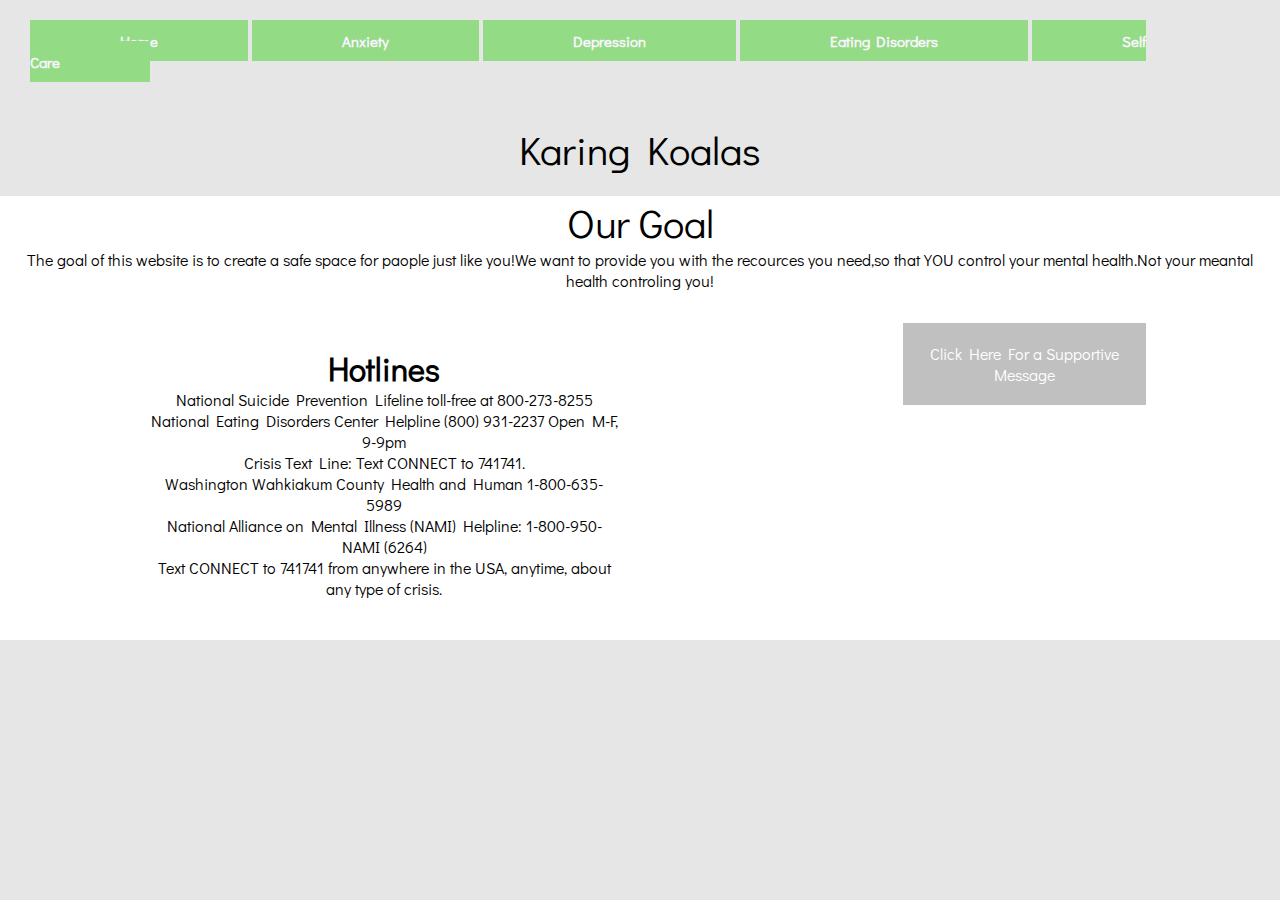
==== index.html @ f86fb64b "homepage" ====
<!DOCTYPE html>
<html lang="en" dir="ltr">
<head>
<meta charset="utf-8">
<link href="https://fonts.googleapis.com/css?family=Didact+Gothic&display=swap" rel="stylesheet">
<link rel="stylesheet" type="text/css" href="./style.css">
    <title>Karing Koalas</title>

</head>
<nav class="navbar">
  <ul>
  <li><a href="./index.html">Home</a></li>
  <li><a href="./anxiety.html">Anxiety</a></li>
  <li><a href="./depression.html">Depression</a></li>
  <li><a href="./e-disorder.html">Eating Disorders</a></li>
  <li><a href="./s-care.html">Self Care</a></li>
  </ul>
</nav>
</br>
  <body>
      <p class = "title">Karing Koalas</p>



<article class = "backbro">
<div class = "about">
      <p class = "title">Our Goal</p>
          <p> The goal of this website is to create a safe space for paople just like you!We want to provide you with the recources you need,so that YOU control your mental health.Not your meantal health controling you!
          </p>
</div>

<main>
<div class = "together" id = "hotline">
      <h1>Hotlines</h1>
     <div class="hl-info">
<p>National Suicide Prevention Lifeline toll-free at 800-273-8255</p>
<p>National Eating Disorders Center Helpline
(800) 931-2237
Open M-F, 9-9pm
</p>
<p>Crisis Text Line: Text CONNECT to 741741.</p>



<p>Washington
Wahkiakum County Health and Human
1-800-635-5989
</p>



<p>National Alliance on Mental Illness (NAMI) Helpline: 1-800-950-NAMI (6264)
</p>



<p>Text CONNECT to 741741 from anywhere in the USA, anytime, about any type of crisis.</p>

</div>








</div>

<div class = "together" id = "notalone">

<!-- <h1>Types</h1>
<p class = "text">rnflvrkv tvgtvtgrnc vg gtkt5ngktynghy nt hb tasdf kadsjkhadsjljlhksdjhjkhasjdfjkaskldjfhklajsdhflkjahfldk</p>

<h1>tips</h1> -->

<!-- <h2>You Are Not Alone</h2> -->

  <div class = "kindnessQuote">
    <h2 id="quote"> </h2>
    <button type="button">Click Here For a Supportive Message </button>
  </div>

</div>

</main>




  <img scr = "">

    </article>

    <script src="https://ajax.googleapis.com/ajax/libs/jquery/2.1.3/jquery.min.js"></script>
    <script type="text/javascript" src="stylesheet"></script>
  </body>
</html>
---- style.css ----
*{padding: 0;
  margin: 0;
  box-sizing: border-box;
  font-family: 'Didact Gothic', sans-serif;
}

.navbar{
  display: flex;
  justify-content: center;
  padding: 30px;
  background-color:#e6e6e6;
}

li{
  background-color:#94db86;
  display: flex;
  display: inline;
  padding-left: 90px;
  padding-right: 90px;
  padding-bottom: 10px;
  padding-top: 10px;
}

a{
  color:#faf5ff;
  text-decoration: none;
  font-weight: bold;
  font-size:15px;
}

li:hover{
  background-color:#6092e0;
}

h1{
  display:flex;
  justify-content:center;
}


@media screen and (max-width: 1000px){
  li{
    display:inline;
    margin: 0;
    padding:0;
    padding-right: 5%;
    padding-left: 5%;
  }
  .navbar{
    margin:0;
    padding-top: 8px;
    padding-bottom: 8px;
  }
}


@media screen and (max-width: 800px){
  li{
    display:flex;
    display: block;
    flex-direction:column;
    justify-content: center;
    margin: 0;
    padding:0;
    padding-right: 39%;
    padding-left: 39%;
  }
  .navbar{
    margin:0;
    padding: 10px;
  }
}

.about {
  text-align: center;
  margin: 20px;
  /* border: 1px solid black; */
  background: white;
}

#hotline {
  text-align: center;
  margin: 20px;
  /* border: 1px solid black; */
  background: white;
  padding-left: 10%;
  padding-right: 10%;
}

body {
background:

#e6e6e6;
 /* padding: 1%; */
}

#notalone{
  display: flex;
  display:block;
  text-align: center;
  /*margin-right: 20px;*/
  /* border: 1px solid black; */
  background: white;
  padding-left: 10%;
  padding-right:10%;
  /* padding-left: 25%; */
  /* padding-right:25%; */
}

h1 {
text-align: center;
}
h2{
  text-align: center;
}


main {
  display: flex;
 flex-direction: row;
align-items: baseline;
}

.text{
  padding-left: 0;
  padding-right: 0;
}

.title {

  text-align: center;

  font-size: 40px;

}

button {
  display: flex;
  background-color:silver;
  border: none;
  color: white;
  padding: 20px;
  text-align: flex-end;
  text-decoration: none;
  display: inline-block;
  font-size: 16px;
  margin: 12px 6px;
}


.backbro {

  background:white;

}
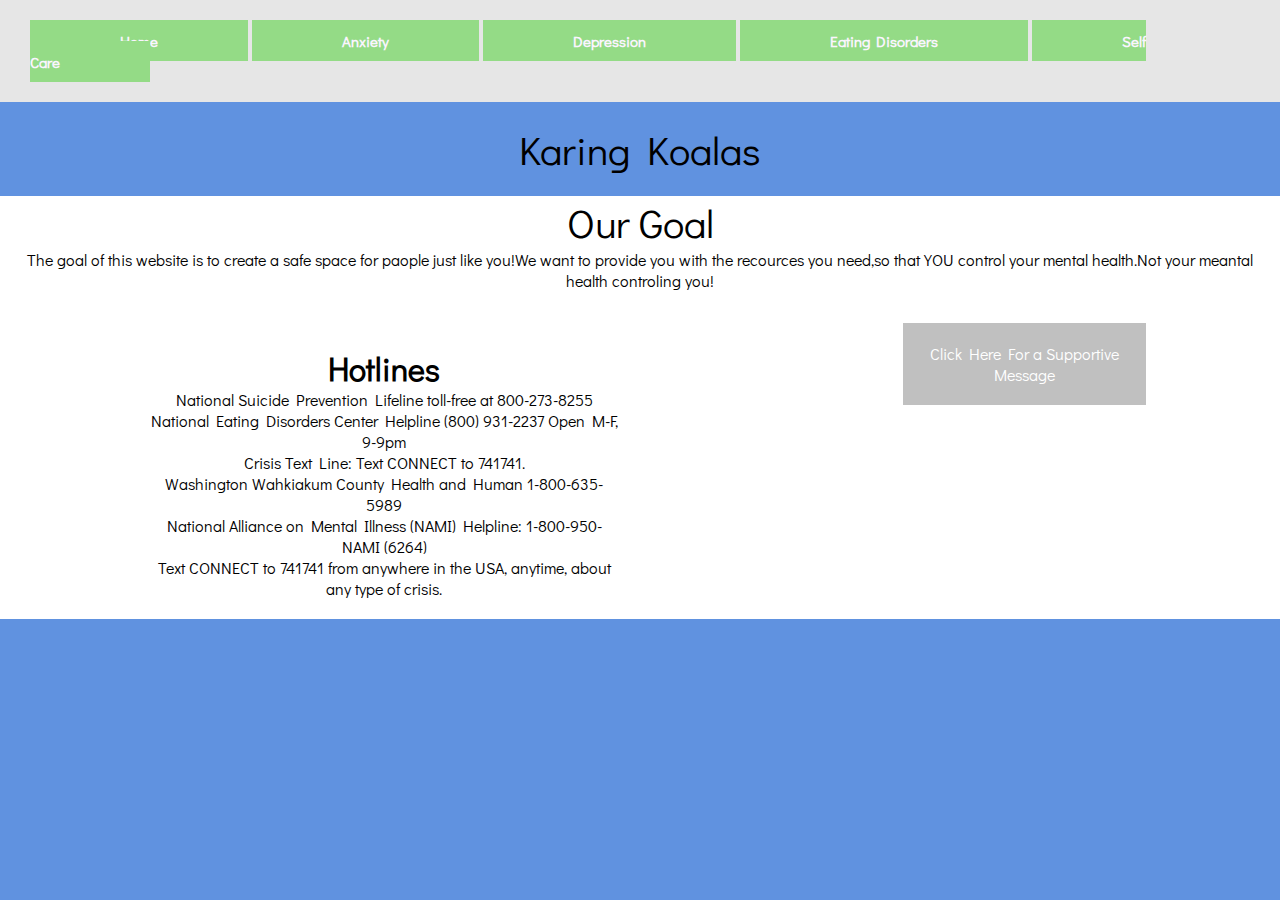
==== commit 7b9f107c: "homie page" ====
--- a/index.html
+++ b/index.html
@@ -71,12 +71,6 @@
 
 <div class = "together" id = "notalone">
 
-<!-- <h1>Types</h1>
-<p class = "text">rnflvrkv tvgtvtgrnc vg gtkt5ngktynghy nt hb tasdf kadsjkhadsjljlhksdjhjkhasjdfjkaskldjfhklajsdhflkjahfldk</p>
-
-<h1>tips</h1> -->
-
-<!-- <h2>You Are Not Alone</h2> -->
 
   <div class = "kindnessQuote">
     <h2 id="quote"> </h2>
@@ -89,12 +83,9 @@
 
 
 
-
-  <img scr = "">
-
     </article>
 
     <script src="https://ajax.googleapis.com/ajax/libs/jquery/2.1.3/jquery.min.js"></script>
-    <script type="text/javascript" src="stylesheet"></script>
+    <script type="text/javascript" src="index.js"></script>
   </body>
 </html>
--- a/style.css
+++ b/style.css
@@ -91,9 +91,25 @@
 
 body {
 background:
+#6092e0
+;
 
-#e6e6e6;
- /* padding: 1%; */
+/* background-image: url(''); */
+    /* background-size: cover; */
+
+
+
+    height: 100vh;
+    padding:0;
+    margin:0;
+
+
+
+
+
+
+
+
 }
 
 #notalone{
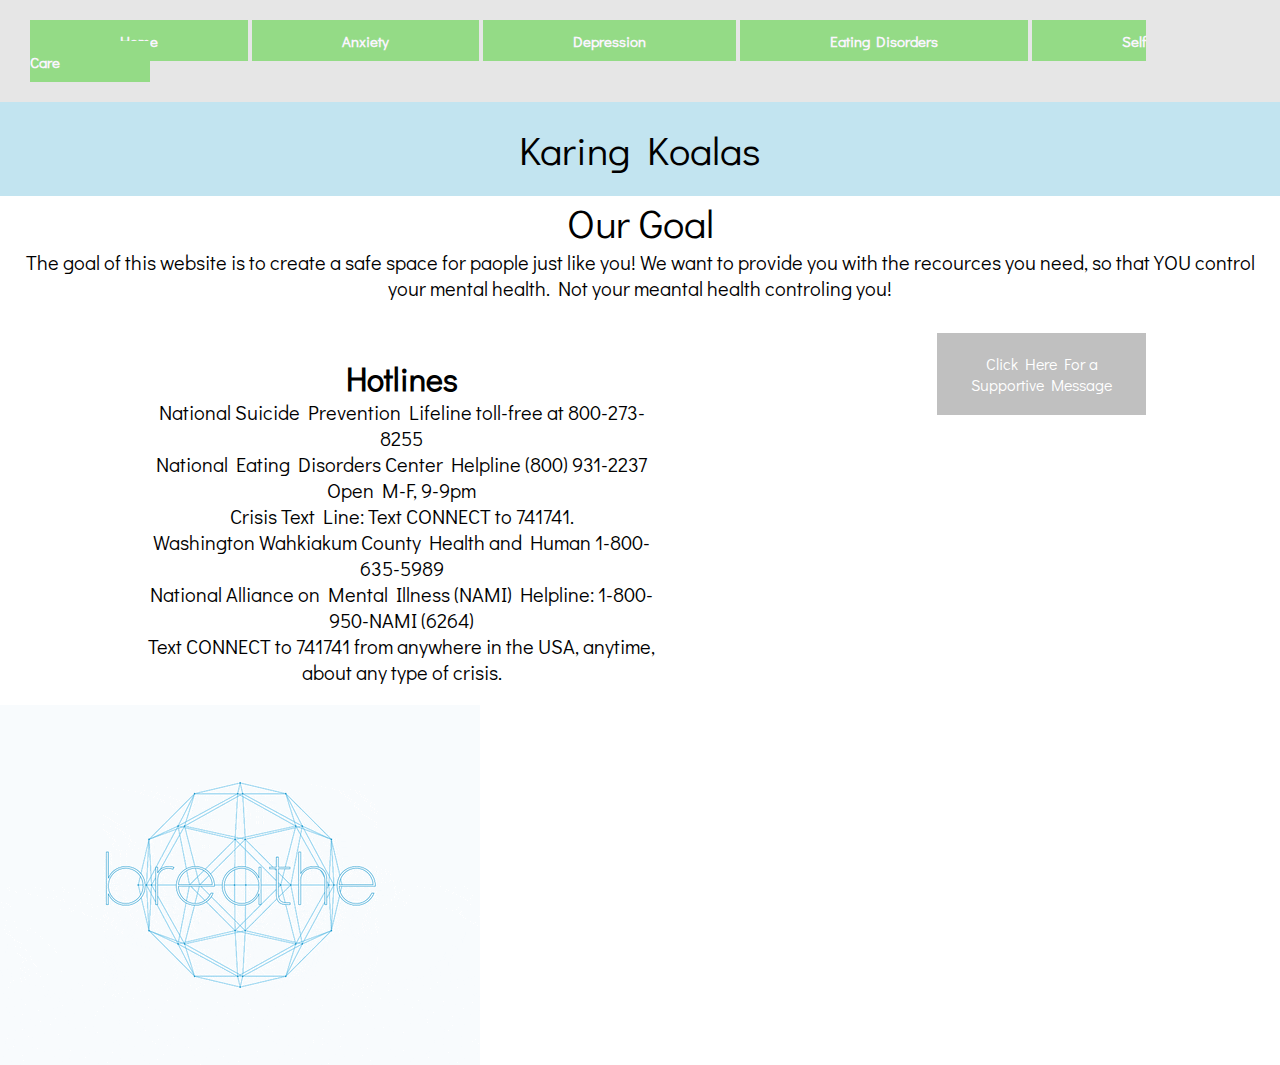
==== commit 06673d34: "gifwork" ====
--- a/index.html
+++ b/index.html
@@ -27,7 +27,7 @@
 <article class = "backbro">
 <div class = "about">
       <p class = "title">Our Goal</p>
-          <p> The goal of this website is to create a safe space for paople just like you!We want to provide you with the recources you need,so that YOU control your mental health.Not your meantal health controling you!
+          <p> The goal of this website is to create a safe space for paople just like you! We want to provide you with the recources you need, so that YOU control your mental health. Not your meantal health controling you!
           </p>
 </div>
 
@@ -81,6 +81,7 @@
 
 </main>
 
+<img src="./assets/breathe.gif" align="middle">
 
 
     </article>
--- a/style.css
+++ b/style.css
@@ -91,7 +91,7 @@
 
 body {
 background:
-#6092e0
+#C2E4F0
 ;
 
 /* background-image: url(''); */
@@ -166,8 +166,19 @@
 }
 
 
+p {
+font-size: 20px;
+
+}
+
+
 .backbro {
 
   background:white;
 
 }
+
+/* img{
+  display: flex;
+align-items: center;
+} */
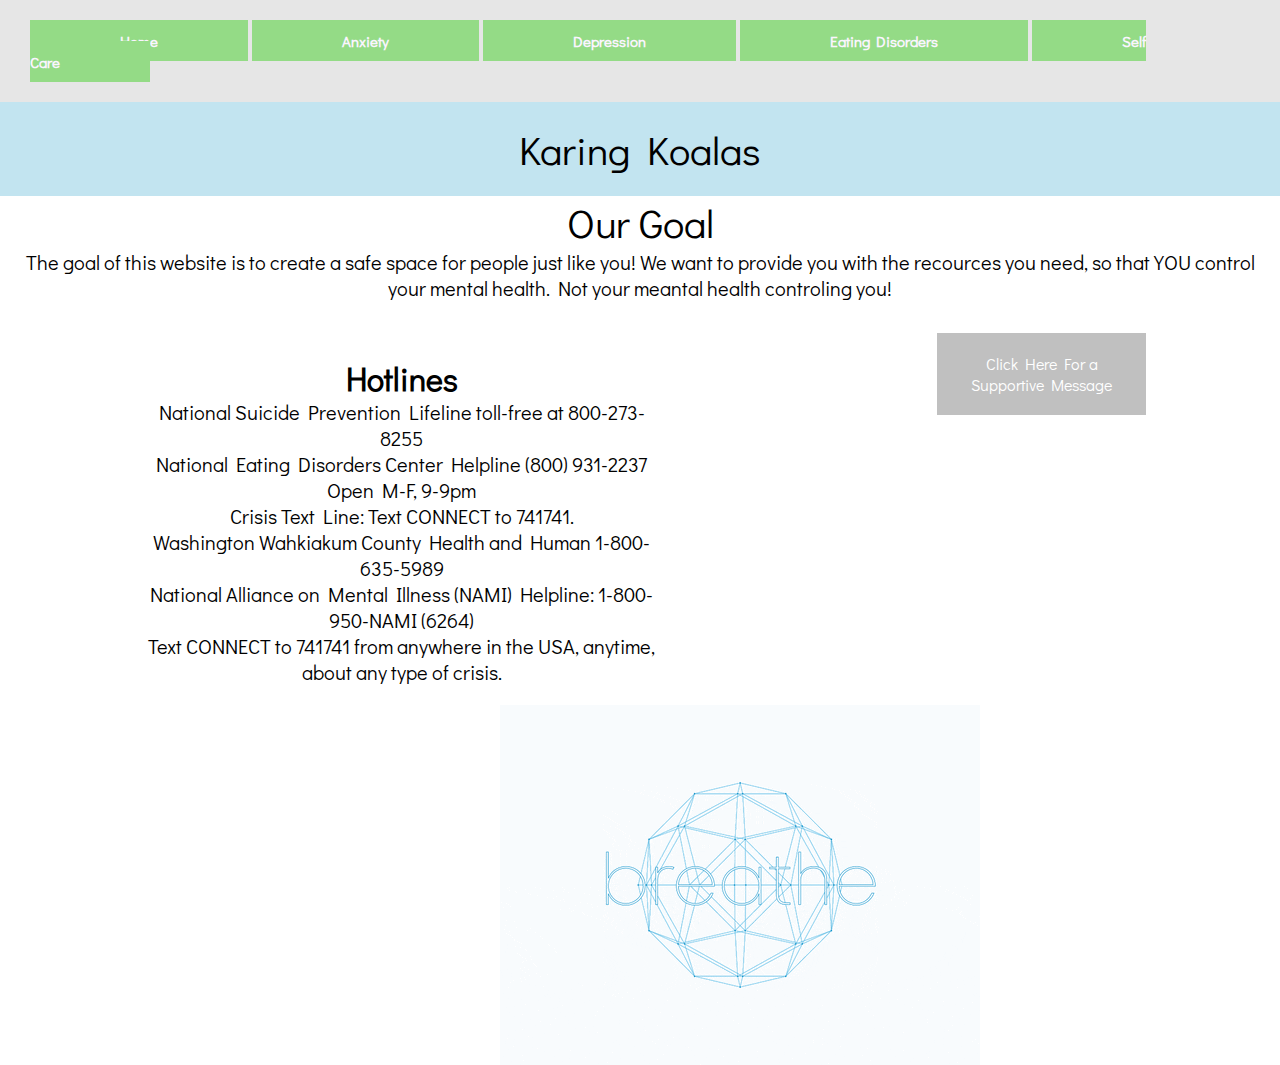
==== commit 2b64aa38: "nk 5" ====
--- a/index.html
+++ b/index.html
@@ -27,7 +27,7 @@
 <article class = "backbro">
 <div class = "about">
       <p class = "title">Our Goal</p>
-          <p> The goal of this website is to create a safe space for paople just like you! We want to provide you with the recources you need, so that YOU control your mental health. Not your meantal health controling you!
+          <p> The goal of this website is to create a safe space for people just like you! We want to provide you with the recources you need, so that YOU control your mental health. Not your meantal health controling you!
           </p>
 </div>
 
--- a/style.css
+++ b/style.css
@@ -178,7 +178,9 @@
 
 }
 
-/* img{
+img{
   display: flex;
 align-items: center;
-} */
+
+padding-left: 500px;
+}
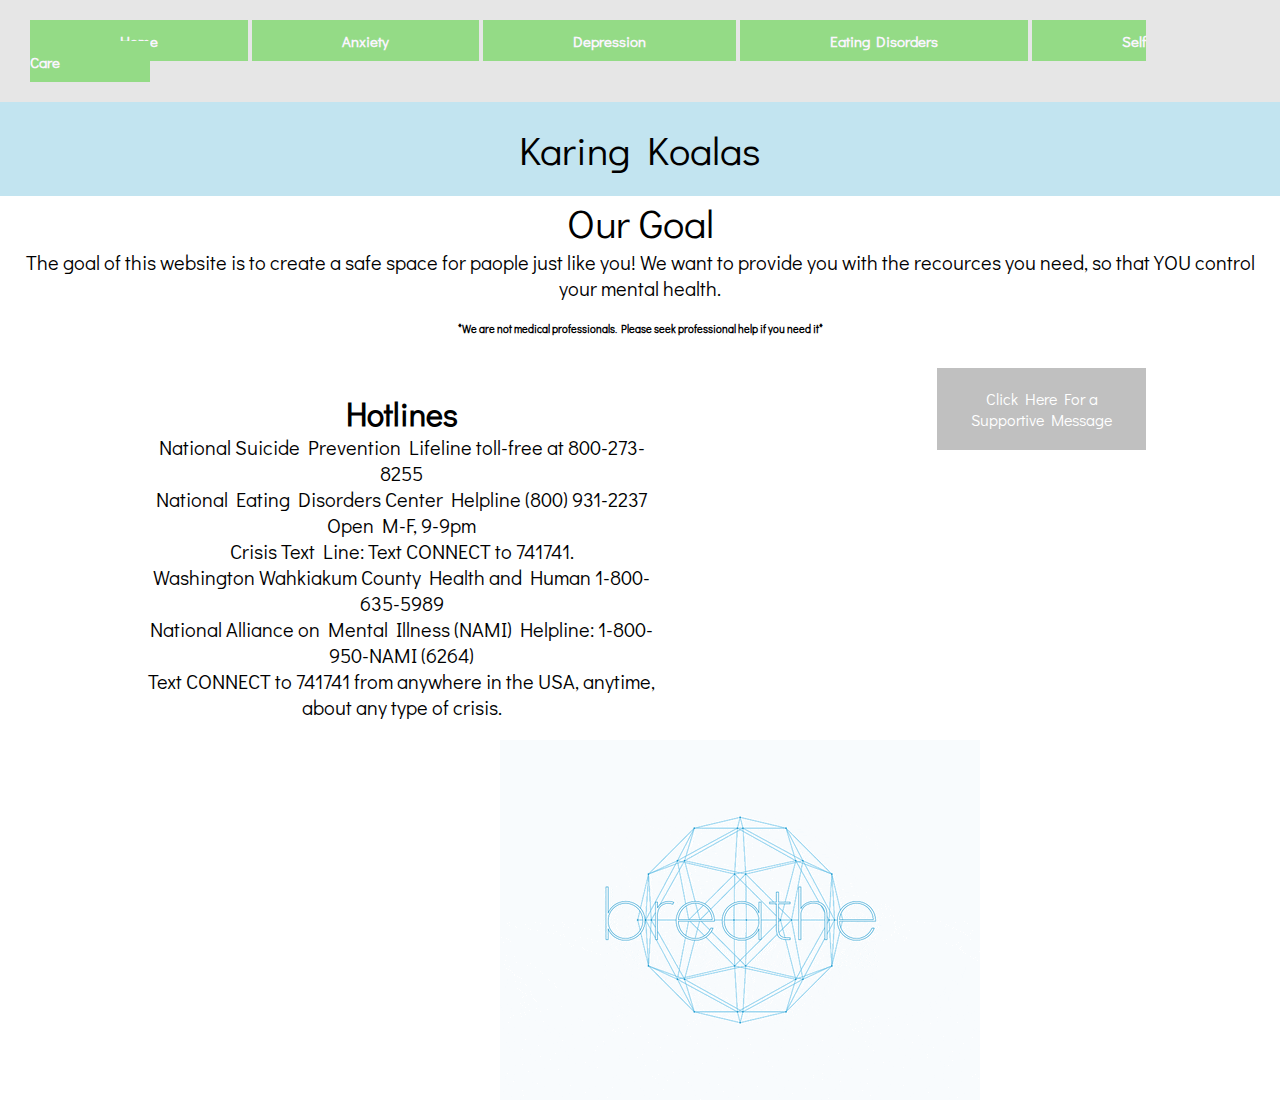
==== commit 92ab330a: "index" ====
--- a/index.html
+++ b/index.html
@@ -27,8 +27,9 @@
 <article class = "backbro">
 <div class = "about">
       <p class = "title">Our Goal</p>
-          <p> The goal of this website is to create a safe space for people just like you! We want to provide you with the recources you need, so that YOU control your mental health. Not your meantal health controling you!
-          </p>
+          <p> The goal of this website is to create a safe space for paople just like you! We want to provide you with the recources you need, so that YOU control your mental health.
+          </p> </br>
+          <h6>*We are not medical professionals. Please seek professional help if you need it*</h6>
 </div>
 
 <main>
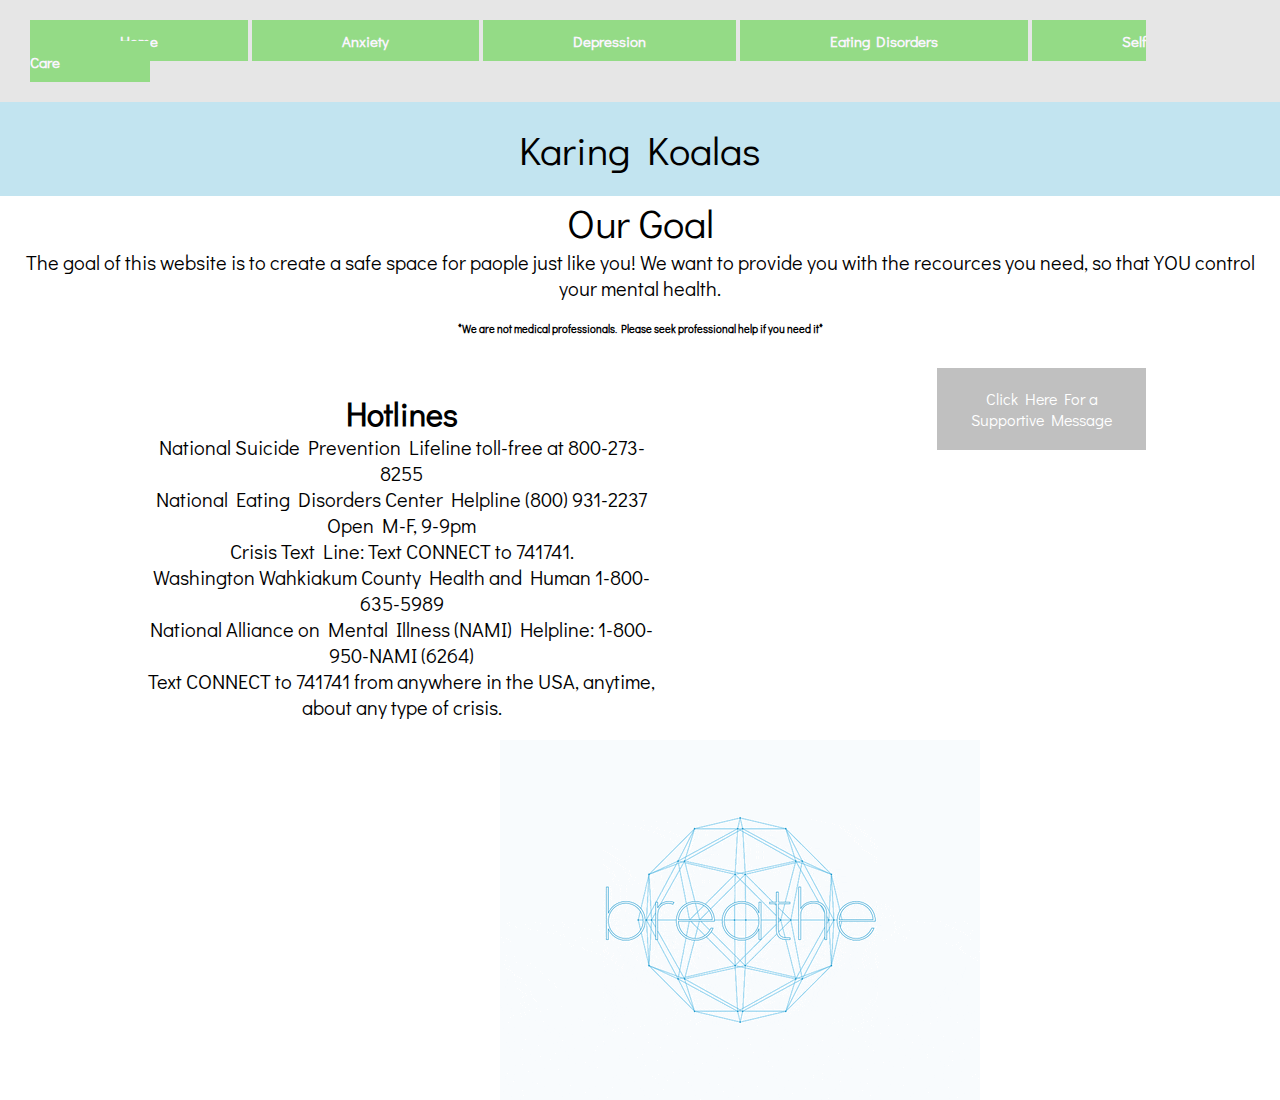
==== commit 406c5c5e: "index" ====
--- a/index.html
+++ b/index.html
@@ -30,6 +30,7 @@
           <p> The goal of this website is to create a safe space for paople just like you! We want to provide you with the recources you need, so that YOU control your mental health.
           </p> </br>
           <h6>*We are not medical professionals. Please seek professional help if you need it*</h6>
+
 </div>
 
 <main>
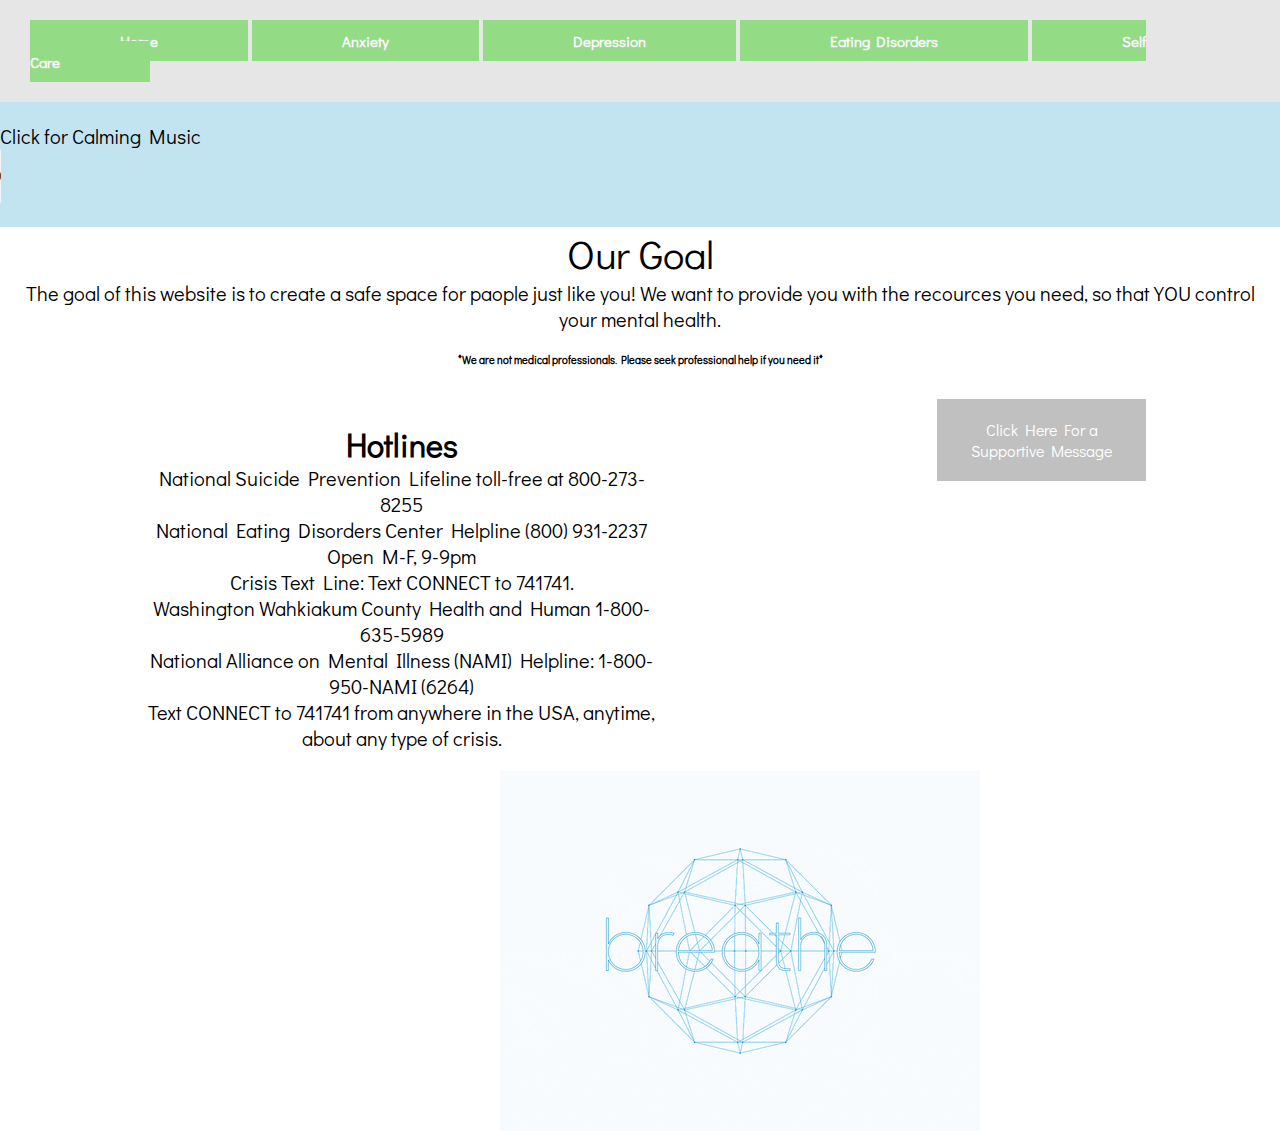
==== commit 8ed5d17e: "music" ====
--- a/index.html
+++ b/index.html
@@ -20,9 +20,14 @@
 </nav>
 </br>
   <body>
-      <p class = "title">Karing Koalas</p>
+<!--
+  <embed src="./assets Gentle-rain-sounds (2).zip" autostart="true" loop="true" hidden="true" autostart="true" >
 
-
+      <p class = "title">Karing Koalas</p> -->
+<p class = "music">Click for Calming Music</p>
+<audio autoplay="autoplay" controls="controls" class = "music">
+  <source src="./assets/Sound Healing Meditation Music, Delta Waves.mp3" class = "music">
+</audio>
 
 <article class = "backbro">
 <div class = "about">
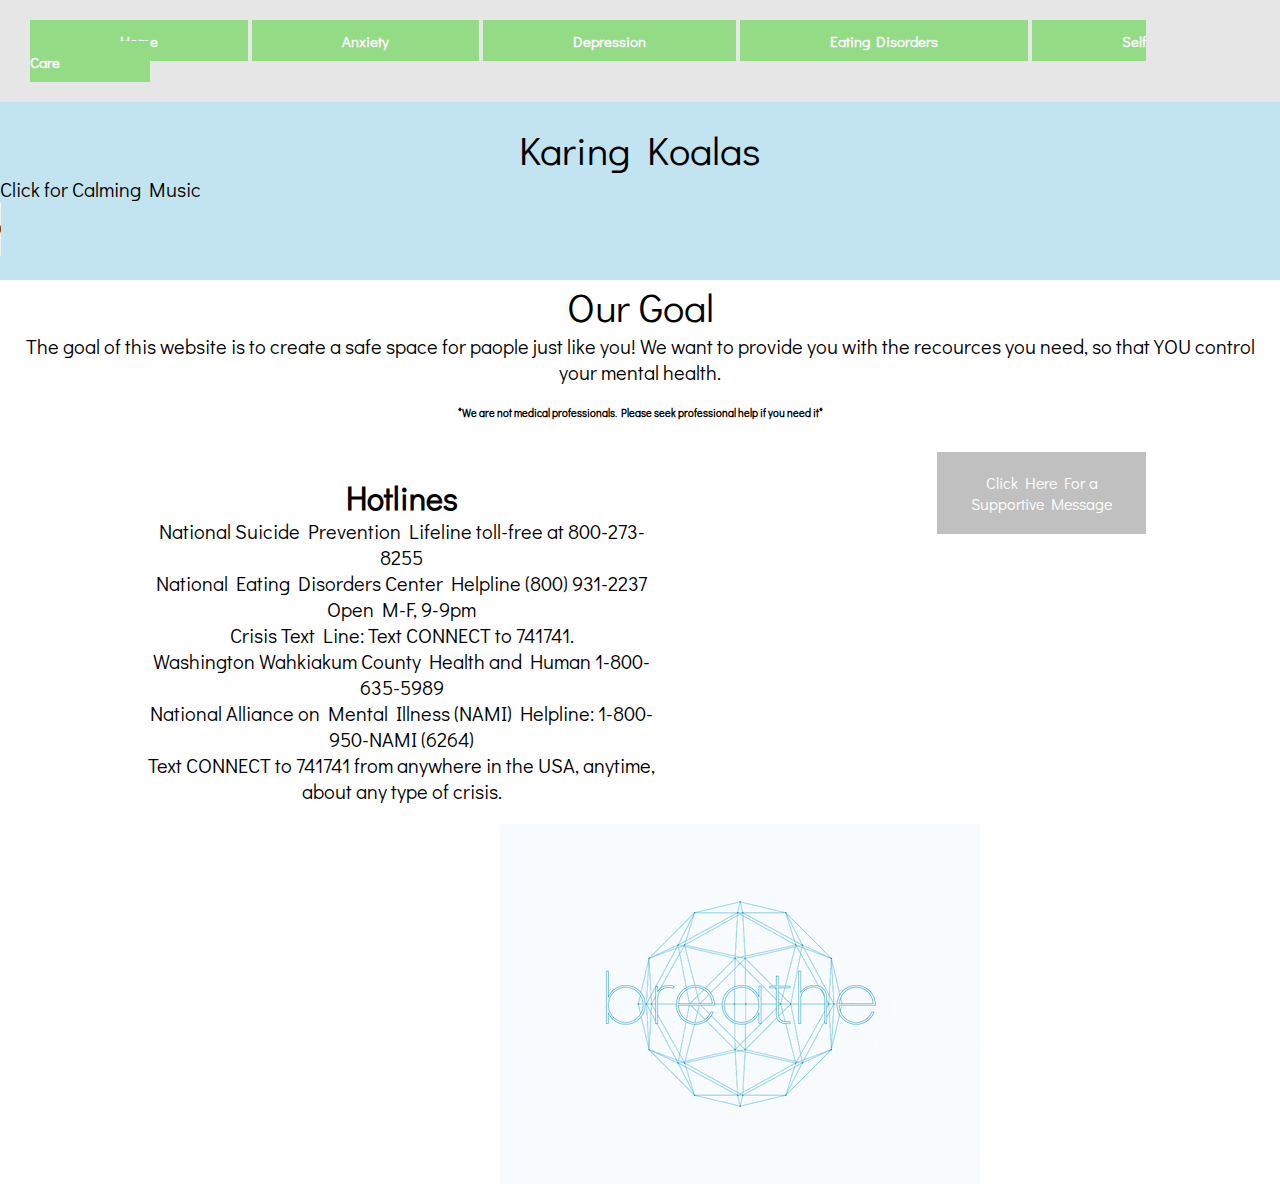
==== commit 2789f579: "finalcountdown" ====
--- a/index.html
+++ b/index.html
@@ -20,10 +20,10 @@
 </nav>
 </br>
   <body>
-<!--
-  <embed src="./assets Gentle-rain-sounds (2).zip" autostart="true" loop="true" hidden="true" autostart="true" >
 
-      <p class = "title">Karing Koalas</p> -->
+  <!-- <embed src="./assets Gentle-rain-sounds (2).zip" autostart="true" loop="true" hidden="true" autostart="true" > -->
+
+      <p class = "title">Karing Koalas</p>
 <p class = "music">Click for Calming Music</p>
 <audio autoplay="autoplay" controls="controls" class = "music">
   <source src="./assets/Sound Healing Meditation Music, Delta Waves.mp3" class = "music">
